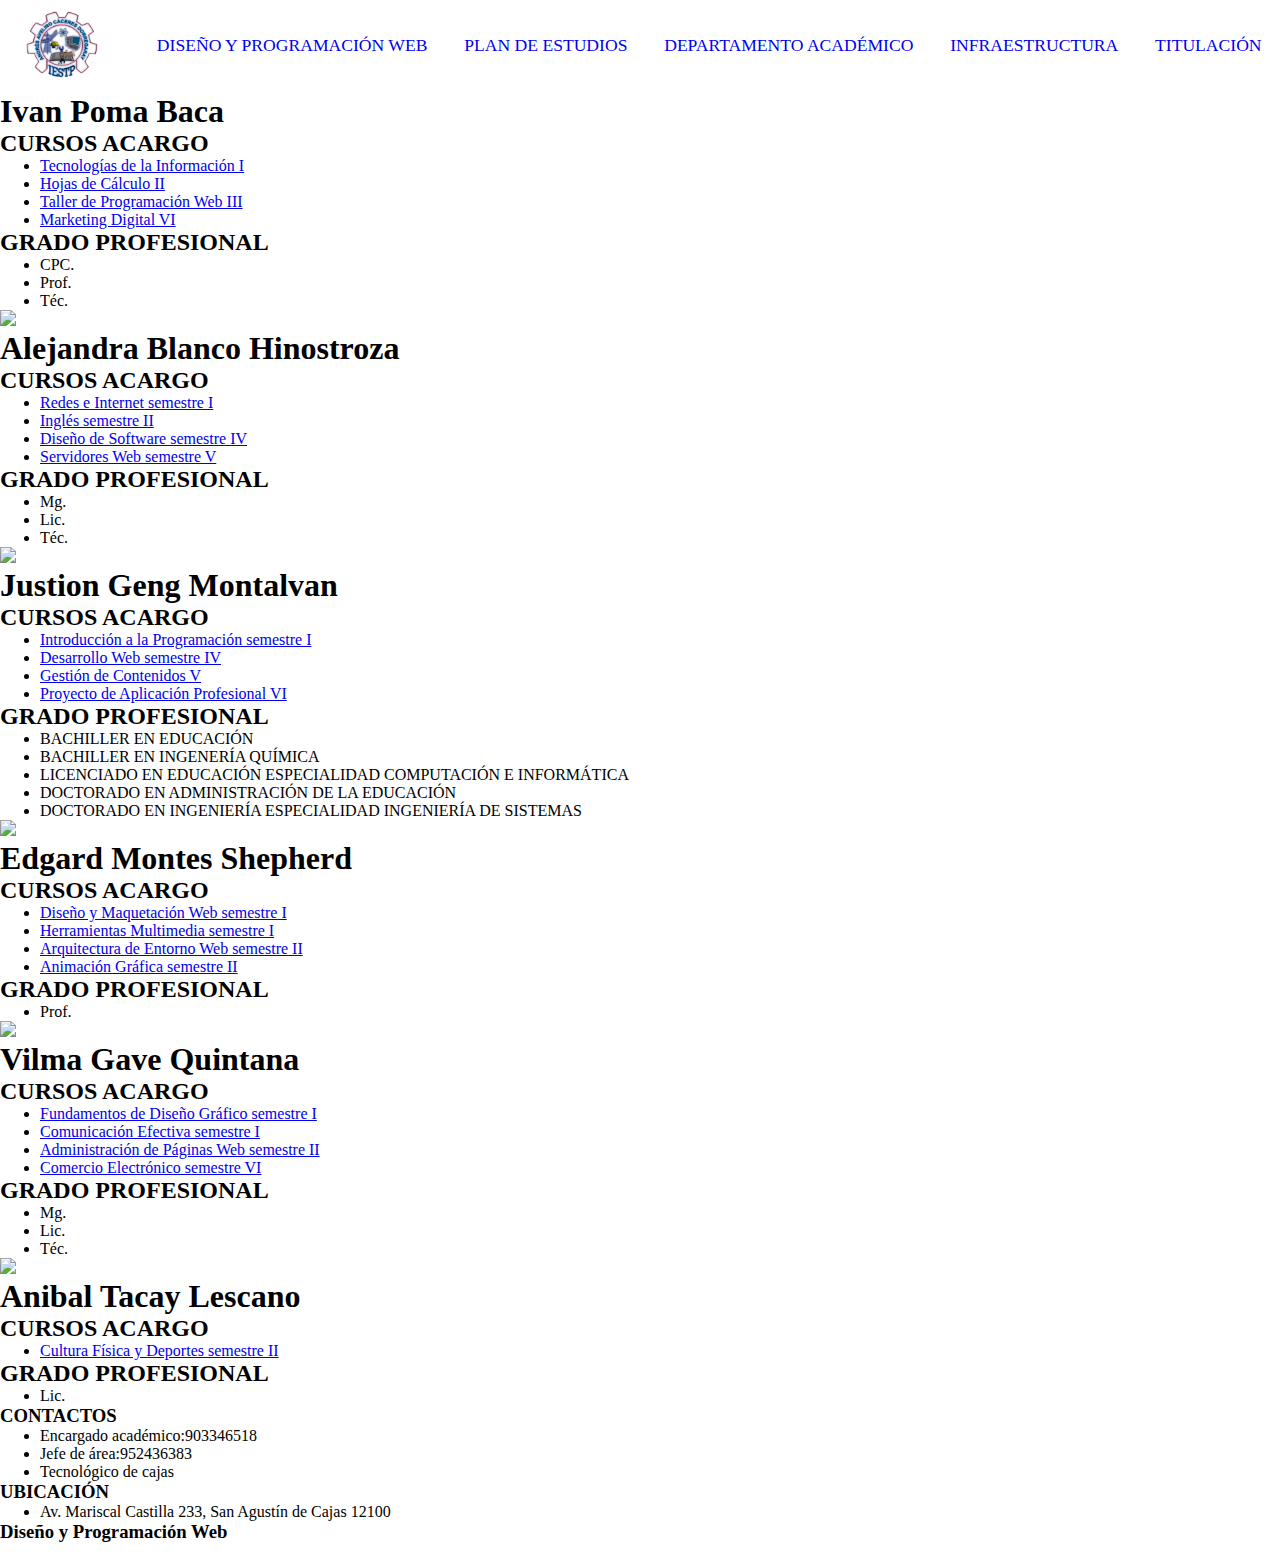
==== departamento_academico/index.html @ 29dbbbdc "dpwv1.0" ====
<!DOCTYPE html>
	<html>
	<head>
		<title>IESTP "AACD" - Departamento Académico</title>
		<meta charset="utf-8">
		<link rel="stylesheet" type="text/css" href="../css/styles.css">
	</head>
	<body>
		<nav class="navegacion">
			<a class="enlace-logo" href="#"><div class="contenedor-img"><img src="../imagenes/general/logo.png"></div></a>
			<ul class="contenedor-opt">
				<li id="opt1"><a id="opt1-letra" href="../index.html">DISEÑO Y PROGRAMACIÓN WEB</a></li>
				<li id="opt2"><a id="opt2-letra" href="../PLAN_DE_ESTUDIOS/index.html">PLAN DE ESTUDIOS</a></li>
				<li id="opt3"><a id="opt3-letra" href="../departamento_academico/index.html">DEPARTAMENTO ACADÉMICO</a></li>
				<li id="opt4"><a id="opt4-letra" href="../infraestructura/index.html">INFRAESTRUCTURA</a></li>
				<li id="opt5"><a id="opt5-letra" href="../Titulacion/index.html">TITULACIÓN</a></li>
			</ul>
		</nav>
		<article>
			<h1>PLANA DOCENTE</h1>
			<nav>
				<div><a href="index.html">PLANA DOCENTE</a></div>
				<div><a href="administradores/index.html">ADMINISTRADORES</a></div>
			</nav>
			<section>
				<div>
					<div>
						<div><img src="imagenes/IVAN.png"></div>
						<div>
							<h1>Ivan Poma Baca</h1>
	      					<h2>CURSOS ACARGO</h2>
	      					<ul>
	      						<li><a href="../PLAN_DE_ESTUDIOS/moduloI/index.html">Tecnologías de la Información I</a></li>
	      						<li><a href="../PLAN_DE_ESTUDIOS/moduloI/index.html">Hojas de Cálculo II</a></li>
	      						<li><a href="../PLAN_DE_ESTUDIOS/moduloII/index.html">Taller de Programación Web III</a></li>
	      						<li><a href="../PLAN_DE_ESTUDIOS/moduloIII/index.html">Marketing Digital VI</a></li>
	      					</ul>
	      					<h2>GRADO PROFESIONAL</h2>
	      					<ul>
	      						<li>CPC.</li>
	      						<li>Prof.</li>
	      						<li>Téc.</li>
	      					</ul>
						</div>
					</div>
					<div>
						<div><img src="imagenes/BLANCO.png"></div>
						<div>
							<h1>Alejandra Blanco Hinostroza</h1>
	      					<h2>CURSOS ACARGO</h2>
	      					<ul>
	      						<li><a href="../PLAN_DE_ESTUDIOS/moduloI/index.html">Redes e Internet semestre I</a></li>
	      						<li><a href="../PLAN_DE_ESTUDIOS/moduloI/index.html">Inglés semestre II</a></li>
	      						<li><a href="../PLAN_DE_ESTUDIOS/moduloII/index.html">Diseño de Software semestre IV</a></li>
	      						<li><a href="../PLAN_DE_ESTUDIOS/moduloIII/index.html">Servidores Web semestre V</a></li>
	      					</ul>
	      					<h2>GRADO PROFESIONAL</h2>
	      					<ul>
	      						<li>Mg.</li>
	      						<li>Lic.</li>
	      						<li>Téc.</li>
	      					</ul>
						</div>
					</div>
					<div>
						<div><img src="imagenes/JUSTINO.png"></div>
						<div>
							<h1>Justion Geng Montalvan</h1>
	      					<h2>CURSOS ACARGO</h2>
	      					<ul>
	      						<li><a href="../PLAN_DE_ESTUDIOS/moduloI/index.html">Introducción a la Programación semestre I</a></li>
	      						<li><a href="../PLAN_DE_ESTUDIOS/moduloII/index.html">Desarrollo Web semestre IV</a></li>
	      						<li><a href="../PLAN_DE_ESTUDIOS/moduloIII/index.html">Gestión de Contenidos V</a></li>
	      						<li><a href="../PLAN_DE_ESTUDIOS/moduloIII/index.html">Proyecto de Aplicación Profesional VI</a></li>
	      					</ul>
	      					<h2>GRADO PROFESIONAL</h2>
	      					<ul>
	      						<li>BACHILLER EN EDUCACIÓN</li>
	      						<li>BACHILLER EN INGENERÍA QUÍMICA</li>
	      						<li>LICENCIADO EN EDUCACIÓN ESPECIALIDAD COMPUTACIÓN E INFORMÁTICA</li>
	      						<li>DOCTORADO  EN ADMINISTRACIÓN DE LA EDUCACIÓN</li>
	      						<li>DOCTORADO EN INGENIERÍA  ESPECIALIDAD INGENIERÍA DE SISTEMAS</li>
	      					</ul>
						</div>
					</div>
				</div>
				<div>
					<div>
						<div><img src="imagenes/SHEPPER.png"></div>
						<div>
							<h1>Edgard Montes Shepherd</h1>
	      					<h2>CURSOS ACARGO</h2>
	      					<ul>
	      						<li><a href="../PLAN_DE_ESTUDIOS/moduloI/index.html">Diseño y Maquetación Web semestre I</a></li>
	      						<li><a href="../PLAN_DE_ESTUDIOS/moduloI/index.html">Herramientas Multimedia semestre I</a></li>
	      						<li><a href="../PLAN_DE_ESTUDIOS/moduloI/index.html">Arquitectura de Entorno Web semestre II</a></li>
	      						<li><a href="../PLAN_DE_ESTUDIOS/moduloI/index.html">Animación Gráfica semestre II</a></li>
	      					</ul>
	      					<h2>GRADO PROFESIONAL</h2>
	      					<ul>
	      						<li>Prof.</li>
	      					</ul>
						</div>
					</div>
					<div>
						<div><img src="imagenes/VILMA.png"></div>
						<div>
							<h1>Vilma Gave Quintana</h1>
	      					<h2>CURSOS ACARGO</h2>
	      					<ul>
	      						<li><a href="../PLAN_DE_ESTUDIOS/moduloI/index.html">Fundamentos de Diseño Gráfico semestre I</a></li>
	      						<li><a href="../PLAN_DE_ESTUDIOS/moduloI/index.html">Comunicación Efectiva semestre I</a></li>
	      						<li><a href="../PLAN_DE_ESTUDIOS/moduloI/index.html">Administración de Páginas Web semestre II</a></li>
	      						<li><a href="../PLAN_DE_ESTUDIOS/moduloIII/index.html">Comercio Electrónico semestre VI</a></li>
	      					</ul>
	      					<h2>GRADO PROFESIONAL</h2>
	      					<ul>
	      						<li>Mg.</li>
	      						<li>Lic.</li>
	      						<li>Téc.</li>
	      					</ul>
						</div>
					</div>
					<div>
						<div><img src="imagenes/ANIBAL.png"></div>
						<div>
							<h1>Anibal Tacay Lescano</h1>
	      					<h2>CURSOS ACARGO</h2>
	      					<ul>
	      						<li><a href="../PLAN_DE_ESTUDIOS/moduloI/index.html">Cultura Física y Deportes semestre II</a></li>
	      					</ul>
	      					<h2>GRADO PROFESIONAL</h2>
	      					<ul>
	      						<li>Lic.</li>
	      					</ul>
						</div>
					</div>
				</div>
			</section>
		</article>
		<footer>
				<div>
					<h3>CONTACTOS</h3>
					<ul>
						<li>Encargado académico:903346518</li>
						<li>Jefe de área:952436383</li>
						<li>Tecnológico de cajas</li>
					</ul>	
				</div>
				<div>
					<h3>UBICACIÓN</h3>
					<ul>
						<li>Av. Mariscal Castilla 233, San Agustín de Cajas 12100</li>
					</ul>
				</div>
				<div>
				<h3>Diseño y Programación Web</h3>
				<img src="">
				</div>
		</footer>
		<script src="../js/main.js"></script>
	</body>
	</html>
---- css/styles.css ----
*{
	margin: 0;
} 
body::-webkit-scrollbar{
	width: 10px;
}
body::-webkit-scrollbar-thumb{
	background: #000;
	border-radius: 4px;
}
.navegacion{
	display: flex;
	justify-content: flex-start;
	padding-top: 10px;
	padding-bottom: 10px;
	position: fixed;
	top: 0;
	left: 0;
	width: 100%;
	background: #fff;
	transition: 0.7s;
	height: 70px;
	z-index: 1000;
}
.navegacion .contenedor-opt{
	display: flex;
	justify-content: space-around;
	list-style: none;
	width: 94%;
	align-items: center;
}
.navegacion .contenedor-opt li a{
	text-decoration: none;
	font-size: 1.1em;
}
.abajo{
	padding-top: 3px;
	padding-bottom: 3px;
	background: #001b4e;
}
.letracolor{
	color: #fff;
}
.navegacion .contenedor-opt li{
	padding: 10px;
}
.navegacion .enlace-logo{
	width: 6%;
	height: 70px;
	margin-left: 2%;
}
.navegacion .enlace-logo .contenedor-img,
.navegacion .enlace-logo .contenedor-img img{
	width: 100%;
	height: 100%;
}
.fondoon{
	background: #fff;
	transition: all 0.5s ease 0s;
	border-radius: 10px;
}
.fondooff{
	background: #001b4e;
	transition: all 0.5s ease 0s;
	border-radius: 10px;
}
.letraon{
	color: #001b4e;
	transition: all 0.5s ease 0s;
	border-radius: 10px;
}
.letraoff{
	color: #fff;
	transition: all 0.5s ease 0s;
	border-radius: 10px;
}
#ovalo{
	position: absolute;
	height: 1000px;
	width: 200%;
	background: white;
	border-radius: 50%/50%;
	left: -100%;
	top: -100%;
	z-index: -2;
}
#titulo_pde{
	margin-top: 90px;
	text-align: center;
	font-family: algerian;
	text-decoration: underline;
}
#contenedor-modulos{
	display: flex;
	justify-content: center;
	align-items: center;
	min-height: 70vh;
}
#contenedor-modulos .contenedor{
	width: 1300px;
	display: flex;
	flex-wrap: wrap;
	justify-content: space-between;
}
#contenedor-modulos .contenedor .box{
	position: relative;
	width: 400px;
	height: 400px;
	background: #000;
	box-shadow: 0 30px 30px rgba(0,0,0,.5);
	border: 3px solid blue;
}
#contenedor-modulos .contenedor .box .img1{
	position: absolute;
	top: 0;
	left: 0;
	width: 100%;
	height: 100%;
}
#contenedor-modulos .contenedor .box .img1 img{
	position: absolute;
	top: 0;
	left: 0;
	width: 100%;
	height: 100%;
	object-fit: cover;
	transition: 0.5s;
}
#contenedor-modulos .contenedor .box:hover .img1 img{
	opacity: 0;
}
#contenedor-modulos .contenedor .box .contenido{
	position: absolute;
	bottom: 20px;
	left: 10%;
	width: 80%;
	height: 60px;
	background: #040431;
	transition: 0.5s;
	overflow: hidden;
	padding: 15px;
	box-sizing: border-box;
}
#contenedor-modulos .contenedor .box:hover .contenido{
	width: 100%;
	height: 100%;
	bottom: 0;
	left: 0;
}
#contenedor-modulos .contenedor .box .contenido a{
	margin: 0;
	padding: 0;
	font-size: 20px;
	text-decoration: none;
}
#contenedor-modulos .contenedor .box .contenido a h1{
	margin-top: 3px;
	margin-bottom: 5px;
	color: white;
	text-align: center;
}
#contenedor-modulos .contenedor .box .contenido p{
	margin: 10px 0 0;
	padding-top: 20px;
	line-height: 1.2em;
	transition: 0.5;
	text-align: center;
	color: white;
}
#contenedor-modulos .contenedor .box:hover .contenido a h1{
	margin-top: 100px;
}

#contenedor-datos{
	display: flex;
	padding-top: 50px;
	background: #040431;
	padding-bottom: 50px;
}
#contenedor-datos .pagos{
	width: 50%;
	border-right: 3px solid white;
}
#contenedor-datos .pagos .tabla-pago{
	width: 85%;
	margin-left: auto;
	margin-right: auto;
	text-align: center;
}
#contenedor-datos .pagos .tabla-pago h1{
	font-size: 150%;
	color: white;
	padding-bottom: 40px;
}
#contenedor-datos .pagos .tabla-pago .tabla{
	width: 85%;
	border: 3px solid blue;
	margin-left: auto;
	margin-right: auto;
	padding: 0;
	background: white;
}
#contenedor-datos .pagos .tabla-pago .tabla .tabla-tema{
	background: #bd890f;
	margin: 0;
}
#contenedor-datos .pagos .tabla-pago .tabla .tabla-tipo{
	background: #040431;
	color: white;
}
#contenedor-datos .traslado{
	width: 50%;
	text-align: center;
	color: white;
	border-left: 3px solid white;
}
#contenedor-datos .traslado .tralado-contenido,
#contenedor-datos .traslado .tralado-contenido h1{
	padding-bottom: 20px;
}
#contenedor-datos .traslado .tralado-contenido p{
	width: 80%;
	margin-left: auto;
	margin-right: auto;
}
#contenedor-datos .traslado #imag-traslado{
	width: 400px;
	height: 225px;
	border: 5px double #bd890f;
	margin-left: auto;
	margin-right: auto;
}

footer .datos{
	display: flex;
	margin-top: 20px;
}
footer .datos .contacto,
footer .datos .contenedor-ubicacion{
	width: 50%;
}
footer .datos .contacto ul,
footer .datos .contenedor-ubicacion .ubicacion ul{
	width: 60%;
	margin-left: auto;
	margin-right: auto;
}
footer .datos .contacto .contacto-subtitulo,
footer .datos .contenedor-ubicacion .ubicacion-subtitulo{
	text-align: center;
	background: #040431;
	color: white;
	padding: 10px;
	margin-bottom: 20px;
	width: 70%;
	margin-left: auto;
	margin-right: auto;
}
footer .datos .contenedor-ubicacion .logo{
	display: flex;
	width: 60%;
	margin-left: auto;
	margin-right: auto;
	align-items: center;
	margin-top: 20px;
}
footer .datos .contenedor-ubicacion .logo h3{
	font-size: 150%;
	margin-left: 10px;
	font-family: algerian;
	text-align: center;
}
footer .datos .contenedor-ubicacion .logo img{
	height: 100px;
	width: 100px;
}
footer .copy{
	display: flex;
	justify-content: center;
	align-items: center;
}
footer .copy div{
	margin-left: 10px;
}
footer .copy div img{
	height: 30px;
	width: 30px;
}
.bajarpde{
	opacity: 1;
	transition: all 0.5s ease 0s;
}
.animar{
	animation: animarTexto 1s;
}
@keyframes animarTexto{
	0%{
		transform: translateY(60px);
	}
	100%{
		transform: translateY(0);
	}
}
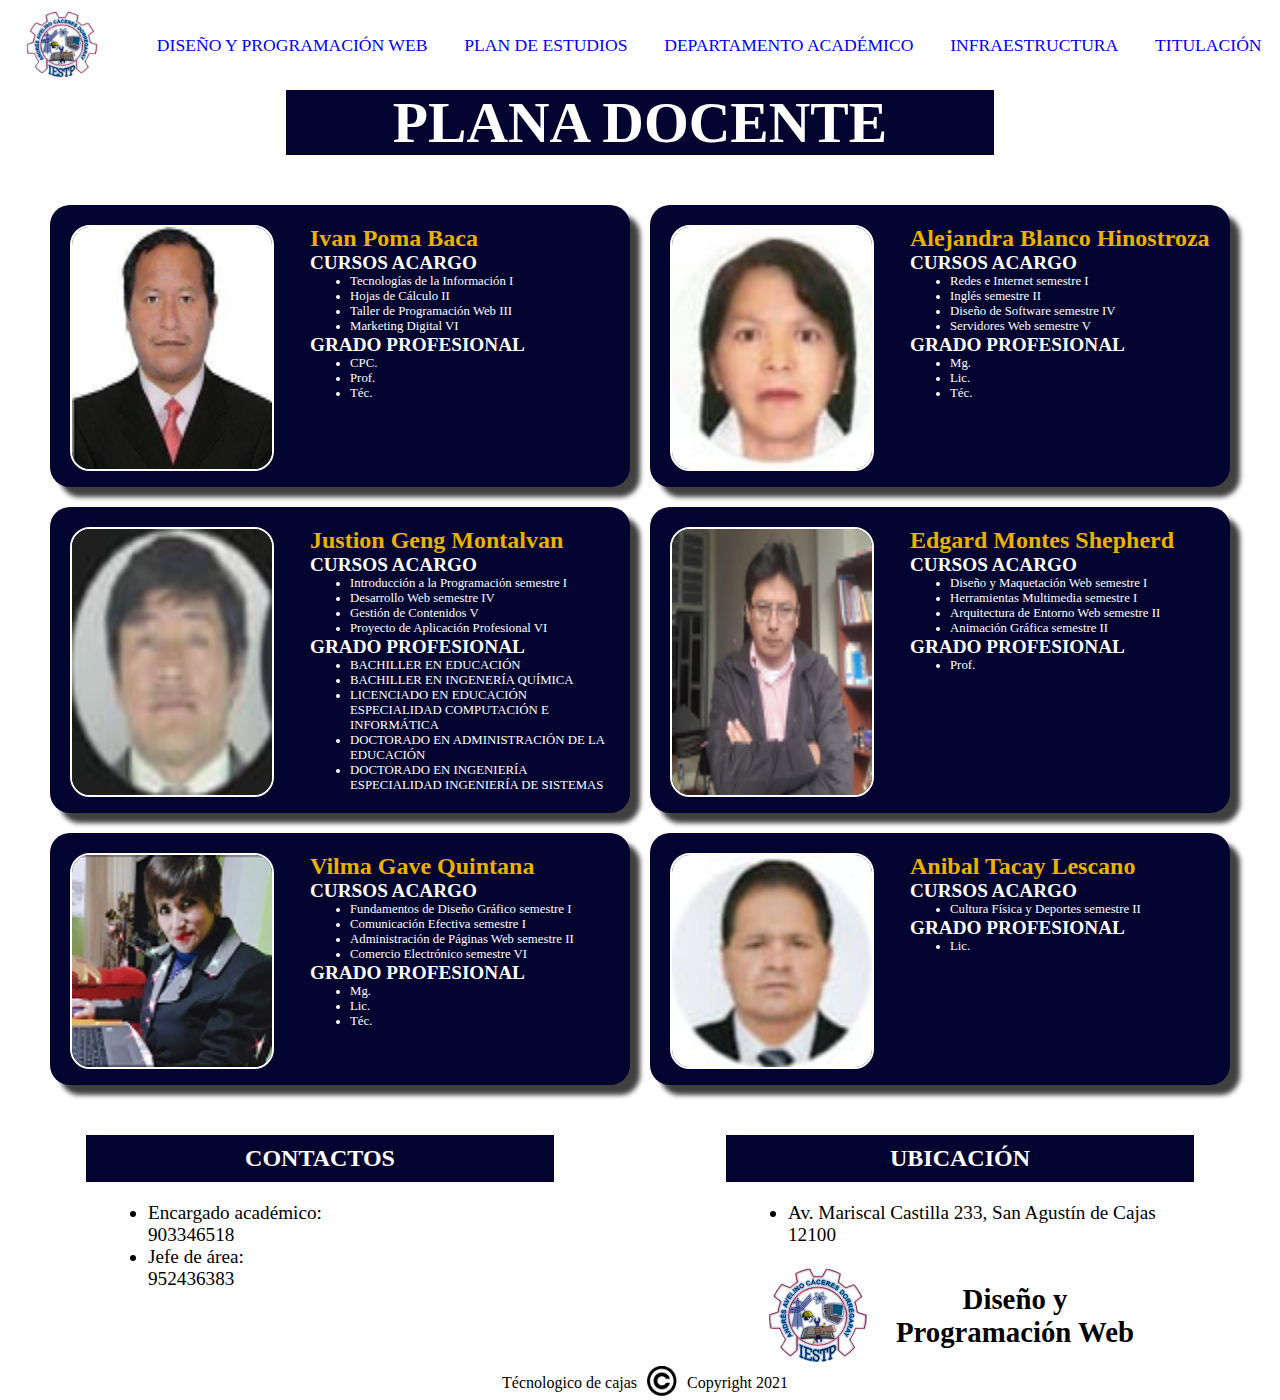
==== commit dc458a45: "apw" ====
--- a/departamento_academico/index.html
+++ b/departamento_academico/index.html
@@ -3,11 +3,11 @@
 	<head>
 		<title>IESTP "AACD" - Departamento Académico</title>
 		<meta charset="utf-8">
-		<link rel="stylesheet" type="text/css" href="../css/styles.css">
+		<link rel="stylesheet" type="text/css" href="../css/estilosDepartamento.css">
 	</head>
 	<body>
 		<nav class="navegacion">
-			<a class="enlace-logo" href="#"><div class="contenedor-img"><img src="../imagenes/general/logo.png"></div></a>
+			<a class="enlace-logo" href="http://institutocajas.edu.pe/"><div class="contenedor-img"><img src="../imagenes/general/logo.png"></div></a>
 			<ul class="contenedor-opt">
 				<li id="opt1"><a id="opt1-letra" href="../index.html">DISEÑO Y PROGRAMACIÓN WEB</a></li>
 				<li id="opt2"><a id="opt2-letra" href="../PLAN_DE_ESTUDIOS/index.html">PLAN DE ESTUDIOS</a></li>
@@ -16,147 +16,159 @@
 				<li id="opt5"><a id="opt5-letra" href="../Titulacion/index.html">TITULACIÓN</a></li>
 			</ul>
 		</nav>
-		<article>
-			<h1>PLANA DOCENTE</h1>
-			<nav>
-				<div><a href="index.html">PLANA DOCENTE</a></div>
-				<div><a href="administradores/index.html">ADMINISTRADORES</a></div>
-			</nav>
-			<section>
-				<div>
+		<article class="contenedor-docentes">
+			<div class="docente-titulo"><h1>PLANA DOCENTE</h1></div>
+			<div class="contenedor-departamento">
+				<section class="contenedor-1 box-docentes">
+				<div class="separacion1"><img src="../imagenes/DPA/IVAN.png"></div>
+				<div class="separacion2">
+					<h1>Ivan Poma Baca</h1>
+	      			<div>
+	      				<h2>CURSOS ACARGO</h2>
+	      				<ul>
+	      					<li>Tecnologías de la Información I</li>
+	      					<li>Hojas de Cálculo II</li>
+	      					<li>Taller de Programación Web III</li>
+	      					<li>Marketing Digital VI</li>
+	      				</ul>
+	      				<h2>GRADO PROFESIONAL</h2>
+	      				<ul>
+	      					<li>CPC.</li>
+	      					<li>Prof.</li>
+	      					<li>Téc.</li>
+	      				</ul>
+	      			</div>
+				</div>
+			</section>
+			<section class="contenedor-2 box-docentes">
+				<div class="separacion1"><img src="../imagenes/DPA/BLANCO.png"></div>
+				<div class="separacion2">
+					<h1>Alejandra Blanco Hinostroza</h1>
+	      			<div>
+	      				<h2>CURSOS ACARGO</h2>
+	      				<ul>
+	      					<li>Redes e Internet semestre I</li>
+	      					<li>Inglés semestre II</li>
+	      					<li>Diseño de Software semestre IV</li>
+	      					<li>Servidores Web semestre V</li>
+	      				</ul>
+	      				<h2>GRADO PROFESIONAL</h2>
+	      				<ul>
+	      					<li>Mg.</li>
+	      					<li>Lic.</li>
+	      					<li>Téc.</li>
+	      				</ul>
+	      				</div>
+					</div>
+			</section>
+			<section class="contenedor-3 box-docentes">
+				<div class="separacion1"><img src="../imagenes/DPA/JUSTINO.png"></div>
+				<div class="separacion2">
+					<h1>Justion Geng Montalvan</h1>
+	      			<div>
+	      				<h2>CURSOS ACARGO</h2>
+	      				<ul>
+	      					<li>Introducción a la Programación semestre I</li>
+	      					<li>Desarrollo Web semestre IV</li>
+	      					<li>Gestión de Contenidos V</li>
+	      					<li>Proyecto de Aplicación Profesional VI</li>
+	      				</ul>
+	      				<h2>GRADO PROFESIONAL</h2>
+	      				<ul>
+	      					<li>BACHILLER EN EDUCACIÓN</li>
+	      					<li>BACHILLER EN INGENERÍA QUÍMICA</li>
+	      					<li>LICENCIADO EN EDUCACIÓN ESPECIALIDAD COMPUTACIÓN E INFORMÁTICA</li>
+	      					<li>DOCTORADO  EN ADMINISTRACIÓN DE LA EDUCACIÓN</li>
+	      					<li>DOCTORADO EN INGENIERÍA  ESPECIALIDAD INGENIERÍA DE SISTEMAS</li>
+	      				</ul>
+	      			</div>
+				</div>
+			</section>
+			<section class="contenedor-4 box-docentes">
+				<div class="separacion1"><img src="../imagenes/DPA/SHEPPER.png"></div>
+				<div class="separacion2">
+					<h1>Edgard Montes Shepherd</h1>
+	      			<div>
+	      				<h2>CURSOS ACARGO</h2>
+	      				<ul>
+	      					<li>Diseño y Maquetación Web semestre I</li>
+	      					<li>Herramientas Multimedia semestre I</li>
+	      					<li>Arquitectura de Entorno Web semestre II</li>
+	      					<li>Animación Gráfica semestre II</li>
+	      				</ul>
+	      				<h2>GRADO PROFESIONAL</h2>
+	      				<ul>
+	      					<li>Prof.</li>
+	      				</ul>
+	      			</div>
+				</div>
+			</section>
+			<section class="contenedor-5 box-docentes">
+				<div class="separacion1"><img src="../imagenes/DPA/VILMA.png"></div>
+				<div class="separacion2">
+					<h1>Vilma Gave Quintana</h1>
 					<div>
-						<div><img src="imagenes/IVAN.png"></div>
-						<div>
-							<h1>Ivan Poma Baca</h1>
-	      					<h2>CURSOS ACARGO</h2>
-	      					<ul>
-	      						<li><a href="../PLAN_DE_ESTUDIOS/moduloI/index.html">Tecnologías de la Información I</a></li>
-	      						<li><a href="../PLAN_DE_ESTUDIOS/moduloI/index.html">Hojas de Cálculo II</a></li>
-	      						<li><a href="../PLAN_DE_ESTUDIOS/moduloII/index.html">Taller de Programación Web III</a></li>
-	      						<li><a href="../PLAN_DE_ESTUDIOS/moduloIII/index.html">Marketing Digital VI</a></li>
-	      					</ul>
-	      					<h2>GRADO PROFESIONAL</h2>
-	      					<ul>
-	      						<li>CPC.</li>
-	      						<li>Prof.</li>
-	      						<li>Téc.</li>
-	      					</ul>
-						</div>
-					</div>
-					<div>
-						<div><img src="imagenes/BLANCO.png"></div>
-						<div>
-							<h1>Alejandra Blanco Hinostroza</h1>
-	      					<h2>CURSOS ACARGO</h2>
-	      					<ul>
-	      						<li><a href="../PLAN_DE_ESTUDIOS/moduloI/index.html">Redes e Internet semestre I</a></li>
-	      						<li><a href="../PLAN_DE_ESTUDIOS/moduloI/index.html">Inglés semestre II</a></li>
-	      						<li><a href="../PLAN_DE_ESTUDIOS/moduloII/index.html">Diseño de Software semestre IV</a></li>
-	      						<li><a href="../PLAN_DE_ESTUDIOS/moduloIII/index.html">Servidores Web semestre V</a></li>
-	      					</ul>
-	      					<h2>GRADO PROFESIONAL</h2>
-	      					<ul>
-	      						<li>Mg.</li>
-	      						<li>Lic.</li>
-	      						<li>Téc.</li>
-	      					</ul>
-						</div>
-					</div>
-					<div>
-						<div><img src="imagenes/JUSTINO.png"></div>
-						<div>
-							<h1>Justion Geng Montalvan</h1>
-	      					<h2>CURSOS ACARGO</h2>
-	      					<ul>
-	      						<li><a href="../PLAN_DE_ESTUDIOS/moduloI/index.html">Introducción a la Programación semestre I</a></li>
-	      						<li><a href="../PLAN_DE_ESTUDIOS/moduloII/index.html">Desarrollo Web semestre IV</a></li>
-	      						<li><a href="../PLAN_DE_ESTUDIOS/moduloIII/index.html">Gestión de Contenidos V</a></li>
-	      						<li><a href="../PLAN_DE_ESTUDIOS/moduloIII/index.html">Proyecto de Aplicación Profesional VI</a></li>
-	      					</ul>
-	      					<h2>GRADO PROFESIONAL</h2>
-	      					<ul>
-	      						<li>BACHILLER EN EDUCACIÓN</li>
-	      						<li>BACHILLER EN INGENERÍA QUÍMICA</li>
-	      						<li>LICENCIADO EN EDUCACIÓN ESPECIALIDAD COMPUTACIÓN E INFORMÁTICA</li>
-	      						<li>DOCTORADO  EN ADMINISTRACIÓN DE LA EDUCACIÓN</li>
-	      						<li>DOCTORADO EN INGENIERÍA  ESPECIALIDAD INGENIERÍA DE SISTEMAS</li>
-	      					</ul>
-						</div>
-					</div>
-				</div>
-				<div>
-					<div>
-						<div><img src="imagenes/SHEPPER.png"></div>
-						<div>
-							<h1>Edgard Montes Shepherd</h1>
-	      					<h2>CURSOS ACARGO</h2>
-	      					<ul>
-	      						<li><a href="../PLAN_DE_ESTUDIOS/moduloI/index.html">Diseño y Maquetación Web semestre I</a></li>
-	      						<li><a href="../PLAN_DE_ESTUDIOS/moduloI/index.html">Herramientas Multimedia semestre I</a></li>
-	      						<li><a href="../PLAN_DE_ESTUDIOS/moduloI/index.html">Arquitectura de Entorno Web semestre II</a></li>
-	      						<li><a href="../PLAN_DE_ESTUDIOS/moduloI/index.html">Animación Gráfica semestre II</a></li>
-	      					</ul>
-	      					<h2>GRADO PROFESIONAL</h2>
-	      					<ul>
-	      						<li>Prof.</li>
-	      					</ul>
-						</div>
-					</div>
-					<div>
-						<div><img src="imagenes/VILMA.png"></div>
-						<div>
-							<h1>Vilma Gave Quintana</h1>
-	      					<h2>CURSOS ACARGO</h2>
-	      					<ul>
-	      						<li><a href="../PLAN_DE_ESTUDIOS/moduloI/index.html">Fundamentos de Diseño Gráfico semestre I</a></li>
-	      						<li><a href="../PLAN_DE_ESTUDIOS/moduloI/index.html">Comunicación Efectiva semestre I</a></li>
-	      						<li><a href="../PLAN_DE_ESTUDIOS/moduloI/index.html">Administración de Páginas Web semestre II</a></li>
-	      						<li><a href="../PLAN_DE_ESTUDIOS/moduloIII/index.html">Comercio Electrónico semestre VI</a></li>
-	      					</ul>
-	      					<h2>GRADO PROFESIONAL</h2>
-	      					<ul>
-	      						<li>Mg.</li>
-	      						<li>Lic.</li>
-	      						<li>Téc.</li>
-	      					</ul>
-						</div>
-					</div>
-					<div>
-						<div><img src="imagenes/ANIBAL.png"></div>
-						<div>
-							<h1>Anibal Tacay Lescano</h1>
-	      					<h2>CURSOS ACARGO</h2>
-	      					<ul>
-	      						<li><a href="../PLAN_DE_ESTUDIOS/moduloI/index.html">Cultura Física y Deportes semestre II</a></li>
-	      					</ul>
-	      					<h2>GRADO PROFESIONAL</h2>
-	      					<ul>
-	      						<li>Lic.</li>
-	      					</ul>
-						</div>
+						<h2>CURSOS ACARGO</h2>
+	      				<ul>
+	      					<li>Fundamentos de Diseño Gráfico semestre I</li>
+	      					<li>Comunicación Efectiva semestre I</li>
+	      					<li>Administración de Páginas Web semestre II</li>
+	      					<li>Comercio Electrónico semestre VI</li>
+	      				</ul>
+	      				<h2>GRADO PROFESIONAL</h2>
+	      				<ul>
+	      					<li>Mg.</li>
+	      					<li>Lic.</li>
+	      					<li>Téc.</li>
+	      				</ul>
 					</div>
 				</div>
 			</section>
+			<section class="contenedor-6 box-docentes">
+				<div class="separacion1"><img src="../imagenes/DPA/ANIBAL.png"></div>
+				<div class="separacion2">
+					<h1>Anibal Tacay Lescano</h1>
+	      			<div>
+	      				<h2>CURSOS ACARGO</h2>
+	      				<ul>
+	      					<li>Cultura Física y Deportes semestre II</li>
+	      				</ul>
+	      				<h2>GRADO PROFESIONAL</h2>
+	      				<ul>
+	      					<li>Lic.</li>
+	      				</ul>
+	      			</div>
+				</div>
+			</section>
+			</div>
 		</article>
 		<footer>
-				<div>
-					<h3>CONTACTOS</h3>
+			<article class="datos">
+				<div class="contacto">
+					<h3 class="contacto-subtitulo">CONTACTOS</h3>
 					<ul>
-						<li>Encargado académico:903346518</li>
-						<li>Jefe de área:952436383</li>
-						<li>Tecnológico de cajas</li>
+						<li>Encargado académico:<br>903346518</li>
+						<li>Jefe de área:<br>952436383</li>
 					</ul>	
 				</div>
-				<div>
-					<h3>UBICACIÓN</h3>
-					<ul>
-						<li>Av. Mariscal Castilla 233, San Agustín de Cajas 12100</li>
-					</ul>
+				<div class="contenedor-ubicacion">
+					<div class="ubicacion">
+						<h3 class="ubicacion-subtitulo">UBICACIÓN</h3>
+						<ul>
+							<li>Av. Mariscal Castilla 233, San Agustín de Cajas 12100</li>
+						</ul>
+					</div>
+					<div class="logo">
+						<img src="../imagenes/general/logo.png">
+						<h3>Diseño y Programación Web</h3>
+					</div>
 				</div>
-				<div>
-				<h3>Diseño y Programación Web</h3>
-				<img src="">
-				</div>
+			</article>
+			<article class="copy">
+				<div>Técnologico de cajas</div>
+				<div><img src="../imagenes/general/copyright.png"></div>
+				<div>Copyright 2021</div>
+			</article>
 		</footer>
 		<script src="../js/main.js"></script>
 	</body>
--- a/css/estilosDepartamento.css
+++ b/css/estilosDepartamento.css
@@ -0,0 +1,194 @@
+@import url('https://fonts.googleapis.com/css2?family=Mochiy+Pop+P+One&family=Montserrat+Alternates:ital,wght@1,900&family=Montserrat:ital,wght@1,900&display=swap');
+*{
+	margin: 0;
+} 
+body::-webkit-scrollbar{
+	width: 10px;
+}
+body::-webkit-scrollbar-thumb{
+	background: #000;
+	border-radius: 4px;
+}
+.navegacion{
+	display: flex;
+	justify-content: flex-start;
+	padding-top: 10px;
+	padding-bottom: 10px;
+	position: fixed;
+	top: 0;
+	left: 0;
+	width: 100%;
+	background: #fff;
+	transition: 0.7s;
+	height: 70px;
+	z-index: 1000;
+}
+.navegacion .contenedor-opt{
+	display: flex;
+	justify-content: space-around;
+	list-style: none;
+	width: 94%;
+	align-items: center;
+}
+.navegacion .contenedor-opt li a{
+	text-decoration: none;
+	font-size: 1.1em;
+}
+.abajo{
+	padding-top: 3px;
+	padding-bottom: 3px;
+	background: #001b4e;
+}
+.letracolor{
+	color: #fff;
+}
+.navegacion .contenedor-opt li{
+	padding: 10px;
+}
+.navegacion .enlace-logo{
+	width: 6%;
+	height: 70px;
+	margin-left: 2%;
+}
+.navegacion .enlace-logo .contenedor-img,
+.navegacion .enlace-logo .contenedor-img img{
+	width: 100%;
+	height: 100%;
+}
+.fondoon{
+	background: #fff;
+	transition: all 0.5s ease 0s;
+	border-radius: 10px;
+}
+.fondooff{
+	background: #001b4e;
+	transition: all 0.5s ease 0s;
+	border-radius: 10px;
+}
+.letraon{
+	color: #001b4e;
+	transition: all 0.5s ease 0s;
+	border-radius: 10px;
+}
+.letraoff{
+	color: #fff;
+	transition: all 0.5s ease 0s;
+	border-radius: 10px;
+}
+.nav-toggle{
+	display: none;
+	color: blue;
+	background: none;
+	border: none;
+	font-size: 30px;
+	padding: 0 20px;
+	line-height: 60px;
+}
+.contenedor-docentes .docente-titulo{
+	margin-top: 90px;
+	width: 60%;
+	background: #040431;
+	text-align: center;
+	color: #fff;
+	margin-left: auto;
+	margin-right: auto;
+	font-size: 1.8em;
+}
+.contenedor-docentes{
+	padding-left: 50px;
+	padding-right: 50px;
+}
+.contenedor-docentes .contenedor-departamento{
+	display: grid;
+	grid-template-columns: repeat(2, 1fr);
+	margin-top: 50px;
+	margin-bottom: 50px;
+	grid-gap: 20px;
+}
+.box-docentes{
+	display: flex;
+	background: #040431;
+	border-radius: 20px;
+	box-shadow: 10px 10px 5px 0px rgba(0,0,0,0.75);
+	-webkit-box-shadow: 10px 10px 5px 0px rgba(0,0,0,0.75);
+	-moz-box-shadow: 10px 10px 5px 0px rgba(0,0,0,0.75);
+}
+.box-docentes .separacion1{
+	width: 40%;
+	padding: 20px;
+}
+.box-docentes .separacion1 img{
+	width: 100%;
+	height: 100%;
+	border-radius: 20px;
+	border: 2px double #fff;
+}
+.box-docentes .separacion2{
+	width: 60%;
+	padding: 20px;
+}
+.box-docentes .separacion2 div{
+	color: white;
+	font-size: 80%;
+}
+.box-docentes .separacion2 h1{
+	color: #EAB101;
+	font-size: 1.5em;
+}
+footer .datos{
+	display: flex;
+	margin-top: 20px;
+}
+footer .datos .contacto,
+footer .datos .contenedor-ubicacion{
+	width: 50%;
+}
+footer .datos .contacto ul,
+footer .datos .contenedor-ubicacion .ubicacion ul{
+	width: 60%;
+	margin-left: auto;
+	font-size: 1.2em;
+	margin-right: auto;
+}
+footer .datos .contacto .contacto-subtitulo,
+footer .datos .contenedor-ubicacion .ubicacion-subtitulo{
+	text-align: center;
+	background: #040431;
+	color: white;
+	padding: 10px;
+	margin-bottom: 20px;
+	width: 70%;
+	font-size: 1.5em;
+	margin-left: auto;
+	margin-right: auto;
+}
+footer .datos .contenedor-ubicacion .logo{
+	display: flex;
+	width: 60%;
+	margin-left: auto;
+	margin-right: auto;
+	align-items: center;
+	margin-top: 20px;
+}
+footer .datos .contenedor-ubicacion .logo h3{
+	font-size: 1.8em;
+	margin-left: 10px;
+	font-family: algerian;
+	text-align: center;
+}
+footer .datos .contenedor-ubicacion .logo img{
+	height: 100px;
+	width: 100px;
+}
+footer .copy{
+	display: flex;
+	justify-content: center;
+	align-items: center;
+}
+footer .copy div{
+	margin-left: 10px;
+}
+footer .copy div img{
+	height: 30px;
+	width: 30px;
+}